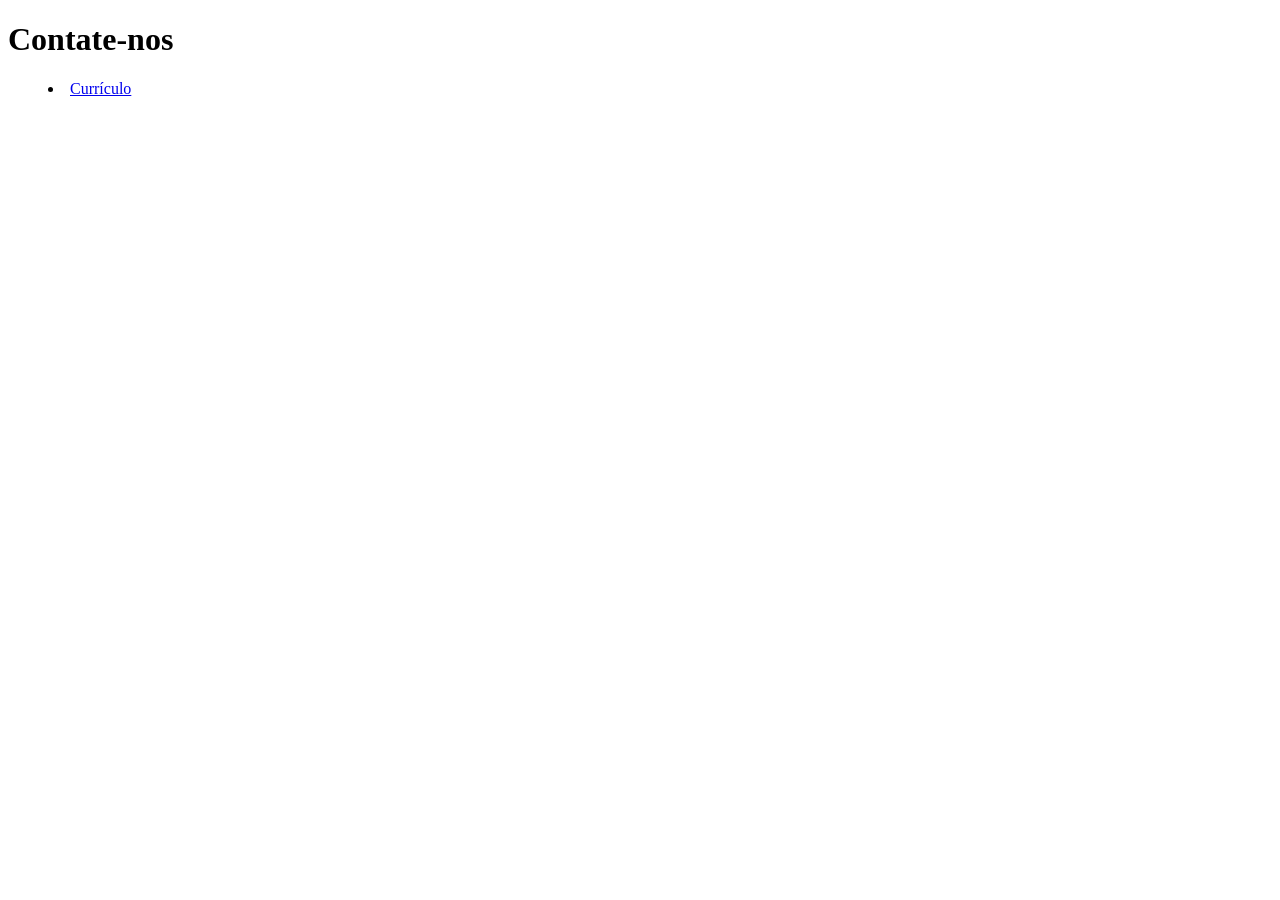
==== contate-nos.html @ cca5655f "meu primeiro push" ====
<!DOCTYPE html>
<html lang="en">
<head>
    <meta charset="UTF-8">
    <meta name="viewport" content="width=device-width, initial-scale=1.0">
    <title>Contate-nos</title>
</head>
<body>
    <h1>Contate-nos</h1>
    <p><blockquote><li><a href="http://127.0.0.1:5500/index.html">Currículo</a></li></blockquote></p>
</body>
</html>
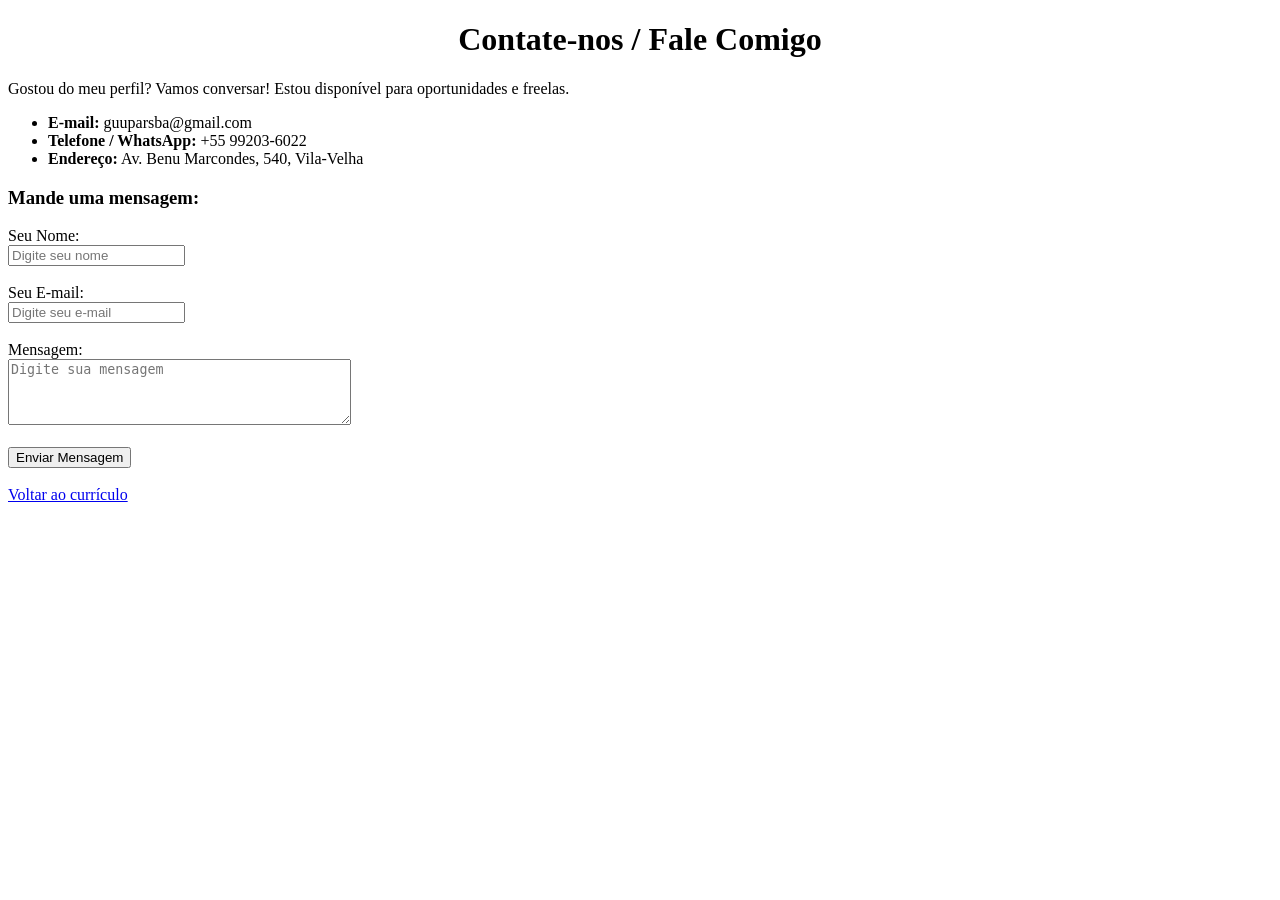
==== commit 9c622504: "vamos bugar o projeto hahahah" ====
--- a/contate-nos.html
+++ b/contate-nos.html
@@ -6,7 +6,31 @@
     <title>Contate-nos</title>
 </head>
 <body>
-    <h1>Contate-nos</h1>
-    <p><blockquote><li><a href="http://127.0.0.1:5500/index.html">Currículo</a></li></blockquote></p>
+  <center><h1>Contate-nos / Fale Comigo</h1></center>
+<p>Gostou do meu perfil? Vamos conversar! Estou disponível para oportunidades e freelas.</p>
+
+<ul>
+  <li><b>E-mail:</b> guuparsba@gmail.com</li>
+  <li><b>Telefone / WhatsApp:</b> +55 99203-6022</li>
+  <li><b>Endereço:</b> Av. Benu Marcondes, 540, Vila-Velha</li>
+</ul>
+
+<h3>Mande uma mensagem:</h3>
+<form>
+  <label>Seu Nome:</label><br>
+  <input type="text" placeholder="Digite seu nome"><br><br>
+  
+  <label>Seu E-mail:</label><br>
+  <input type="email" placeholder="Digite seu e-mail"><br><br>
+  
+  <label>Mensagem:</label><br>
+  <textarea placeholder="Digite sua mensagem" rows="4" cols="40"></textarea><br><br>
+  
+  <button type="submit">Enviar Mensagem</button>
+</form>
+
+<br>
+<a href="index.html">Voltar ao currículo</a>
+    
 </body>
 </html>
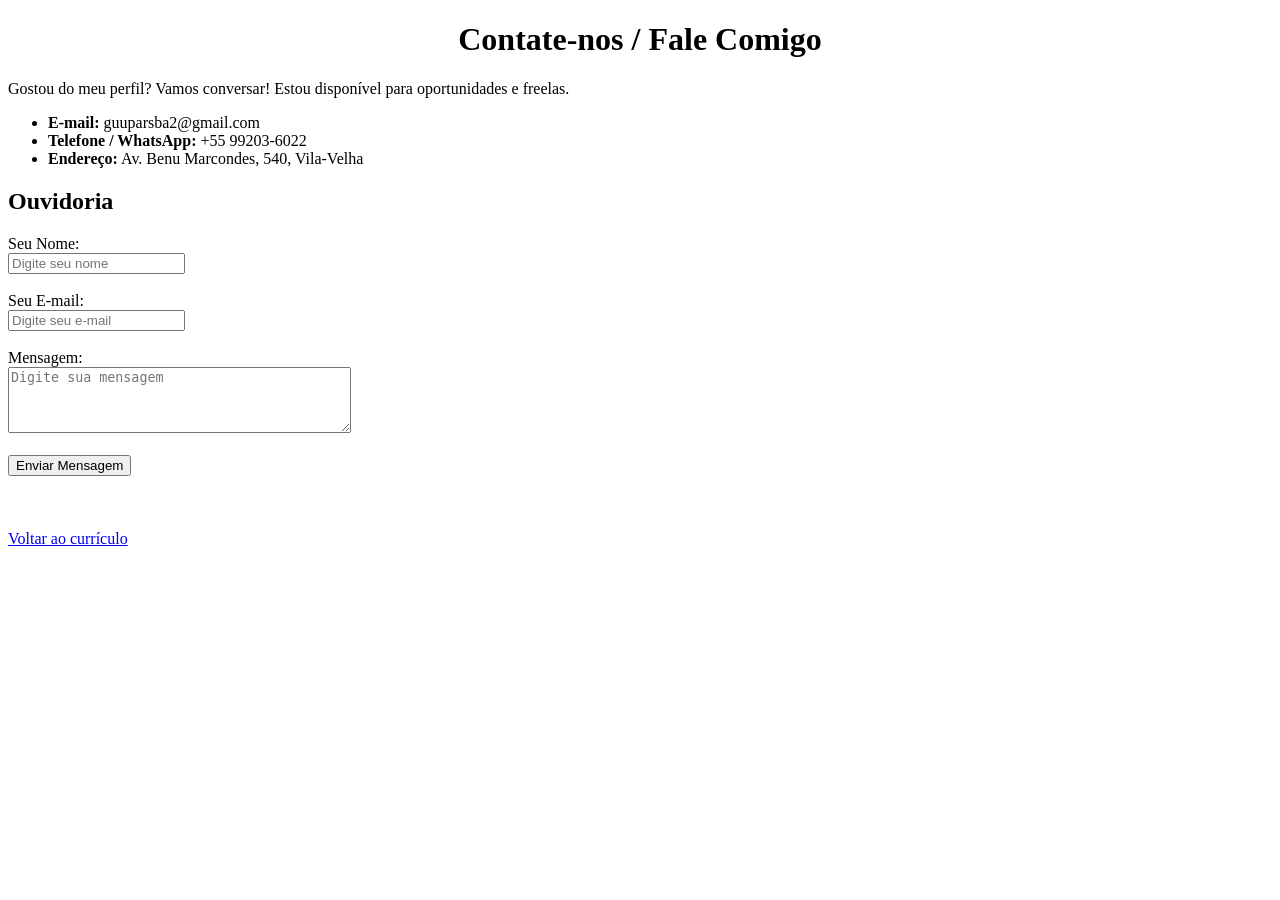
==== commit 9eb7b7fa: "formulario" ====
--- a/contate-nos.html
+++ b/contate-nos.html
@@ -10,12 +10,12 @@
 <p>Gostou do meu perfil? Vamos conversar! Estou disponível para oportunidades e freelas.</p>
 
 <ul>
-  <li><b>E-mail:</b> guuparsba@gmail.com</li>
+  <li><b>E-mail:</b> guuparsba2@gmail.com</li>
   <li><b>Telefone / WhatsApp:</b> +55 99203-6022</li>
   <li><b>Endereço:</b> Av. Benu Marcondes, 540, Vila-Velha</li>
 </ul>
 
-<h3>Mande uma mensagem:</h3>
+<h2>Ouvidoria</h2>
 <form>
   <label>Seu Nome:</label><br>
   <input type="text" placeholder="Digite seu nome"><br><br>
@@ -29,8 +29,9 @@
   <button type="submit">Enviar Mensagem</button>
 </form>
 
-<br>
+<br><br><br>
 <a href="index.html">Voltar ao currículo</a>
+
     
 </body>
 </html>
